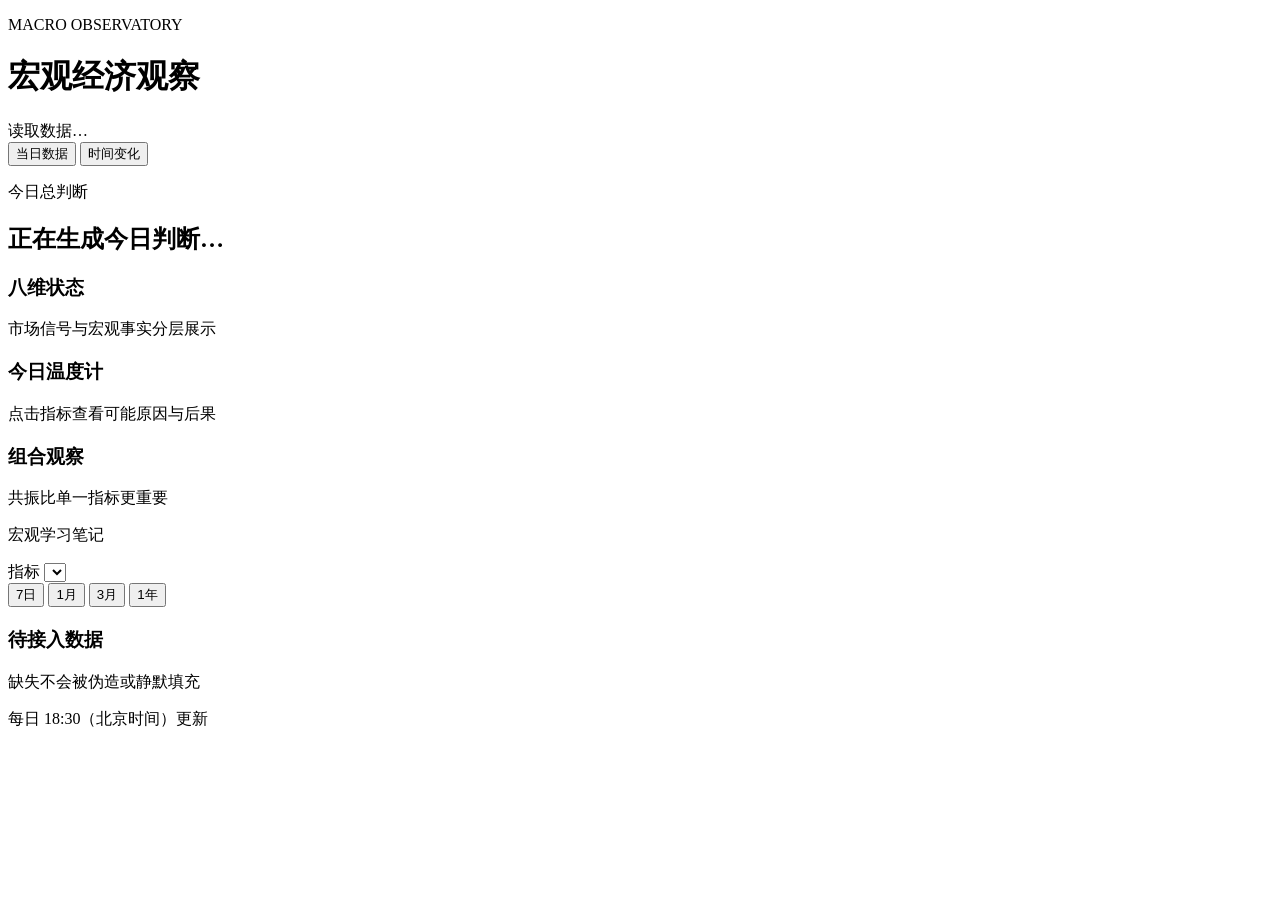
==== src/web/index.html @ cd5d14e2 "Publish macro economic dashboard" ====
<!doctype html>
<html lang="zh-CN">
<head>
  <meta charset="utf-8">
  <meta name="viewport" content="width=device-width, initial-scale=1">
  <meta name="color-scheme" content="light">
  <title>宏观经济观察</title>
  <link rel="stylesheet" href="assets/styles.css">
</head>
<body>
  <main class="shell">
    <header class="topbar">
      <div>
        <p class="eyebrow">MACRO OBSERVATORY</p>
        <h1>宏观经济观察</h1>
      </div>
      <div class="update-meta">
        <span id="health-dot" class="health-dot"></span>
        <span id="update-time">读取数据…</span>
      </div>
    </header>

    <nav class="tabs" aria-label="Dashboard 视图">
      <button class="tab active" data-tab="today">当日数据</button>
      <button class="tab" data-tab="trends">时间变化</button>
    </nav>

    <section id="today" class="panel active">
      <section class="hero">
        <p class="section-label">今日总判断</p>
        <h2 id="daily-summary">正在生成今日判断…</h2>
        <p id="data-notice" class="muted"></p>
      </section>

      <section>
        <div class="section-heading">
          <h3>八维状态</h3>
          <p>市场信号与宏观事实分层展示</p>
        </div>
        <div id="dimensions" class="dimension-grid"></div>
      </section>

      <section>
        <div class="section-heading">
          <h3>今日温度计</h3>
          <p>点击指标查看可能原因与后果</p>
        </div>
        <div id="indicator-groups"></div>
      </section>

      <section>
        <div class="section-heading">
          <h3>组合观察</h3>
          <p>共振比单一指标更重要</p>
        </div>
        <div id="combinations" class="combination-grid"></div>
      </section>

      <section class="learning-note">
        <p class="section-label">宏观学习笔记</p>
        <p id="learning-note"></p>
      </section>
    </section>

    <section id="trends" class="panel">
      <div class="trend-controls">
        <label>
          <span>指标</span>
          <select id="indicator-select"></select>
        </label>
        <div class="range-switch" aria-label="时间范围">
          <button data-days="7">7日</button>
          <button data-days="30" class="active">1月</button>
          <button data-days="90">3月</button>
          <button data-days="365">1年</button>
        </div>
      </div>
      <section class="trend-card">
        <div class="trend-head">
          <div>
            <p id="trend-name" class="section-label"></p>
            <h2 id="trend-value"></h2>
          </div>
          <div id="trend-change" class="trend-change"></div>
        </div>
        <div id="chart" class="chart" role="img" aria-label="指标时间趋势"></div>
        <div id="trend-details" class="trend-details"></div>
      </section>
      <section>
        <div class="section-heading">
          <h3>待接入数据</h3>
          <p>缺失不会被伪造或静默填充</p>
        </div>
        <div id="pending" class="pending-list"></div>
      </section>
    </section>

    <footer>
      <span>每日 18:30（北京时间）更新</span>
      <span id="footer-notice"></span>
    </footer>
  </main>
  <script src="assets/data.js"></script>
  <script src="assets/app.js"></script>
</body>
</html>
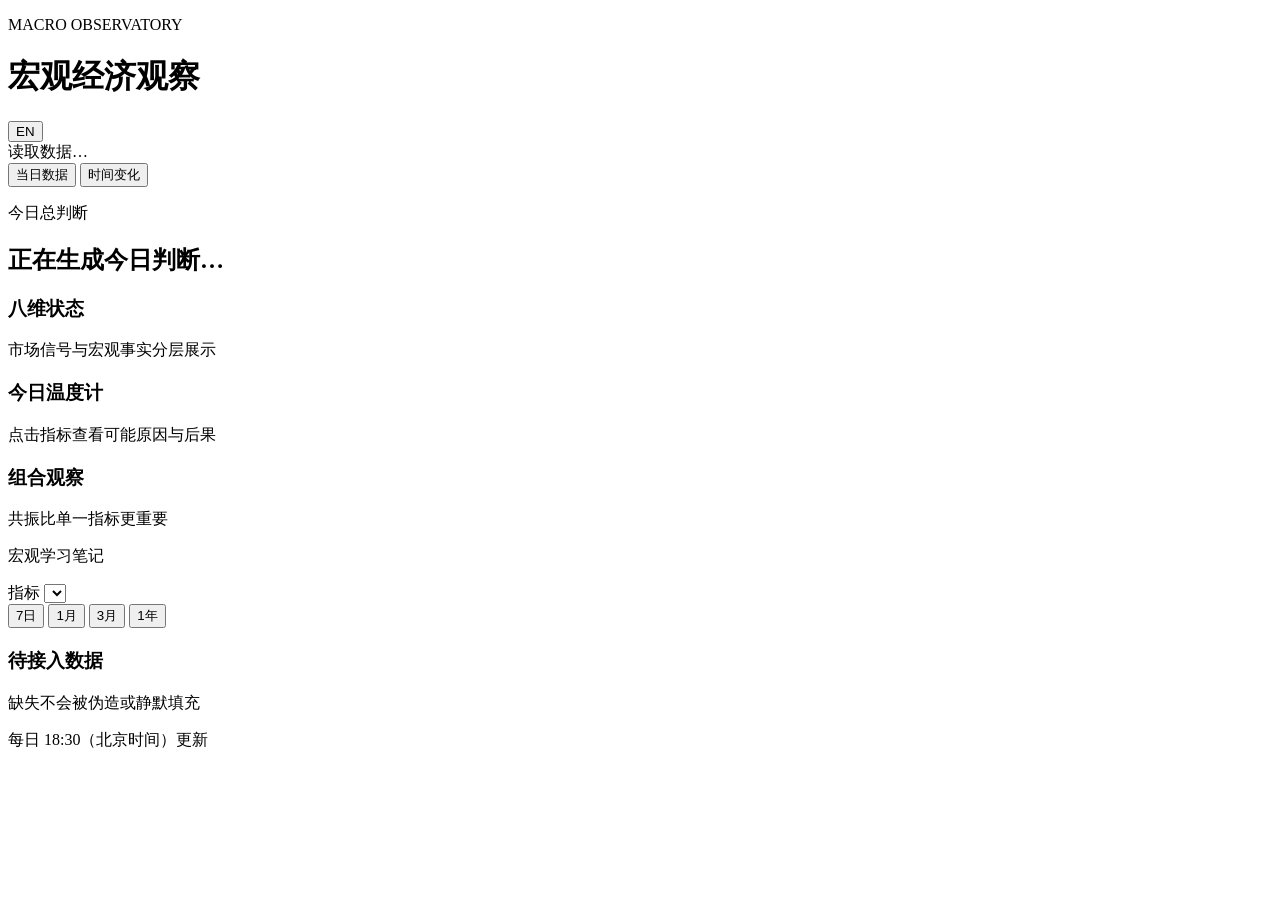
==== commit 227b13d9: "restore private daily dashboard updates" ====
--- a/src/web/index.html
+++ b/src/web/index.html
@@ -14,50 +14,53 @@
         <p class="eyebrow">MACRO OBSERVATORY</p>
         <h1>宏观经济观察</h1>
       </div>
-      <div class="update-meta">
-        <span id="health-dot" class="health-dot"></span>
-        <span id="update-time">读取数据…</span>
+      <div class="topbar-actions">
+        <button id="language-toggle" class="language-toggle" type="button" aria-label="Switch language">EN</button>
+        <div class="update-meta">
+          <span id="health-dot" class="health-dot"></span>
+          <span id="update-time">读取数据…</span>
+        </div>
       </div>
     </header>
 
     <nav class="tabs" aria-label="Dashboard 视图">
-      <button class="tab active" data-tab="today">当日数据</button>
-      <button class="tab" data-tab="trends">时间变化</button>
+      <button class="tab active" data-tab="today" data-i18n="tabToday">当日数据</button>
+      <button class="tab" data-tab="trends" data-i18n="tabTrends">时间变化</button>
     </nav>
 
     <section id="today" class="panel active">
       <section class="hero">
-        <p class="section-label">今日总判断</p>
+        <p class="section-label" data-i18n="todayView">今日总判断</p>
         <h2 id="daily-summary">正在生成今日判断…</h2>
         <p id="data-notice" class="muted"></p>
       </section>
 
       <section>
         <div class="section-heading">
-          <h3>八维状态</h3>
-          <p>市场信号与宏观事实分层展示</p>
+          <h3 data-i18n="dimensions">八维状态</h3>
+          <p data-i18n="dimensionsHint">市场信号与宏观事实分层展示</p>
         </div>
         <div id="dimensions" class="dimension-grid"></div>
       </section>
 
       <section>
         <div class="section-heading">
-          <h3>今日温度计</h3>
-          <p>点击指标查看可能原因与后果</p>
+          <h3 data-i18n="thermometer">今日温度计</h3>
+          <p data-i18n="thermometerHint">点击指标查看可能原因与后果</p>
         </div>
         <div id="indicator-groups"></div>
       </section>
 
       <section>
         <div class="section-heading">
-          <h3>组合观察</h3>
-          <p>共振比单一指标更重要</p>
+          <h3 data-i18n="combinations">组合观察</h3>
+          <p data-i18n="combinationsHint">共振比单一指标更重要</p>
         </div>
         <div id="combinations" class="combination-grid"></div>
       </section>
 
       <section class="learning-note">
-        <p class="section-label">宏观学习笔记</p>
+        <p class="section-label" data-i18n="learningNote">宏观学习笔记</p>
         <p id="learning-note"></p>
       </section>
     </section>
@@ -65,14 +68,14 @@
     <section id="trends" class="panel">
       <div class="trend-controls">
         <label>
-          <span>指标</span>
+          <span data-i18n="indicator">指标</span>
           <select id="indicator-select"></select>
         </label>
         <div class="range-switch" aria-label="时间范围">
-          <button data-days="7">7日</button>
-          <button data-days="30" class="active">1月</button>
-          <button data-days="90">3月</button>
-          <button data-days="365">1年</button>
+          <button data-days="7" data-i18n="range7">7日</button>
+          <button data-days="30" class="active" data-i18n="range30">1月</button>
+          <button data-days="90" data-i18n="range90">3月</button>
+          <button data-days="365" data-i18n="range365">1年</button>
         </div>
       </div>
       <section class="trend-card">
@@ -88,15 +91,15 @@
       </section>
       <section>
         <div class="section-heading">
-          <h3>待接入数据</h3>
-          <p>缺失不会被伪造或静默填充</p>
+          <h3 data-i18n="pending">待接入数据</h3>
+          <p data-i18n="pendingHint">缺失不会被伪造或静默填充</p>
         </div>
         <div id="pending" class="pending-list"></div>
       </section>
     </section>
 
     <footer>
-      <span>每日 18:30（北京时间）更新</span>
+      <span data-i18n="schedule">每日 18:30（北京时间）更新</span>
       <span id="footer-notice"></span>
     </footer>
   </main>
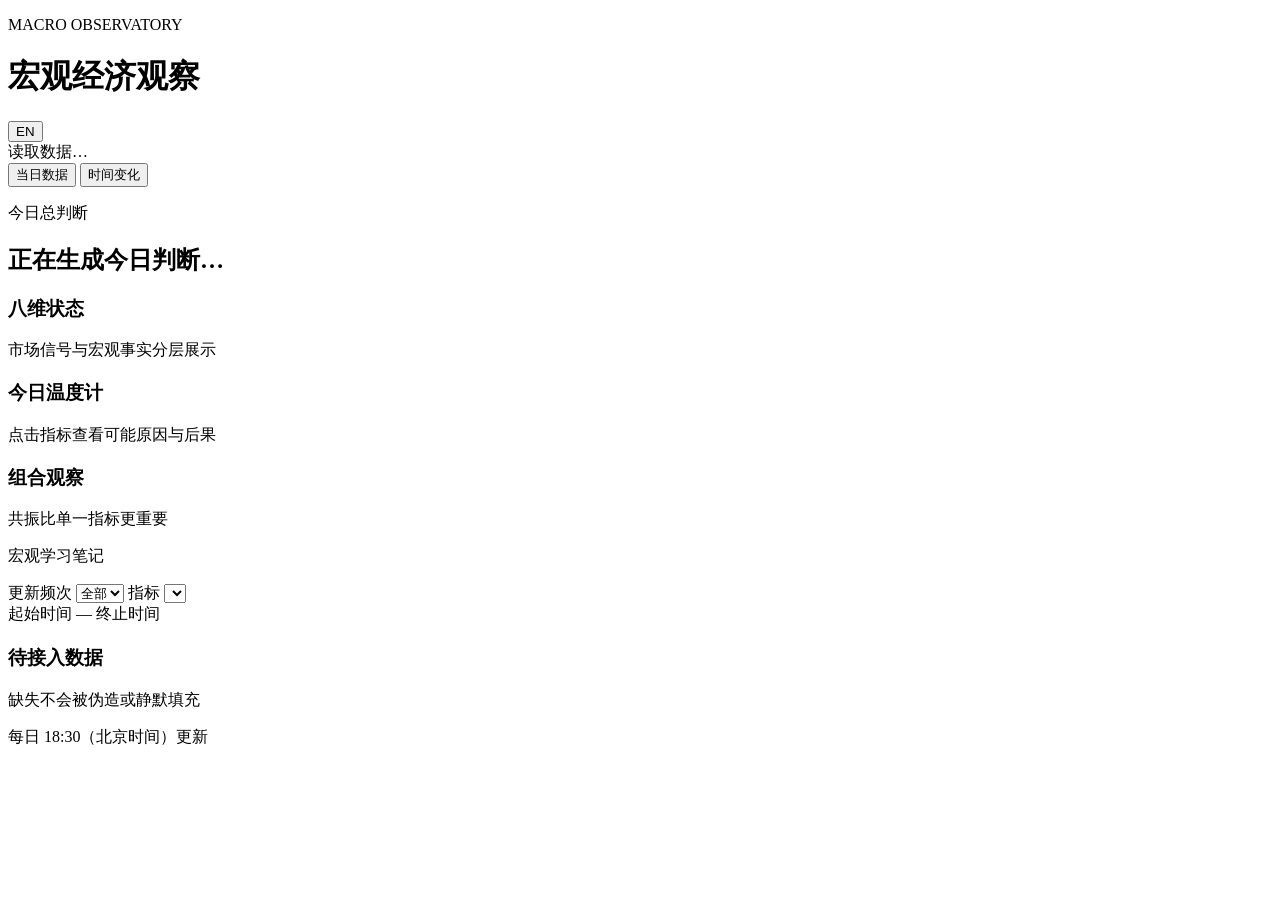
==== commit 80014717: "add frequency-aware trend controls" ====
--- a/src/web/index.html
+++ b/src/web/index.html
@@ -67,16 +67,28 @@
 
     <section id="trends" class="panel">
       <div class="trend-controls">
-        <label>
-          <span data-i18n="indicator">指标</span>
-          <select id="indicator-select"></select>
-        </label>
-        <div class="range-switch" aria-label="时间范围">
-          <button data-days="7" data-i18n="range7">7日</button>
-          <button data-days="30" class="active" data-i18n="range30">1月</button>
-          <button data-days="90" data-i18n="range90">3月</button>
-          <button data-days="365" data-i18n="range365">1年</button>
+        <div class="trend-selectors">
+          <label>
+            <span data-i18n="frequencyFilter">更新频次</span>
+            <select id="frequency-filter">
+              <option value="all" data-i18n="frequencyAll">全部</option>
+              <option value="daily" data-i18n="frequencyDaily">每日</option>
+              <option value="monthly" data-i18n="frequencyMonthly">月度</option>
+              <option value="quarterly" data-i18n="frequencyQuarterly">季度</option>
+              <option value="annual" data-i18n="frequencyAnnual">年度</option>
+            </select>
+          </label>
+          <label>
+            <span data-i18n="indicator">指标</span>
+            <select id="indicator-select"></select>
+          </label>
         </div>
+        <div id="range-switch" class="range-switch" aria-label="时间范围"></div>
+      </div>
+      <div class="date-controls">
+        <label><span data-i18n="startPeriod">起始时间</span><span id="start-control"></span></label>
+        <span class="date-separator">—</span>
+        <label><span data-i18n="endPeriod">终止时间</span><span id="end-control"></span></label>
       </div>
       <section class="trend-card">
         <div class="trend-head">
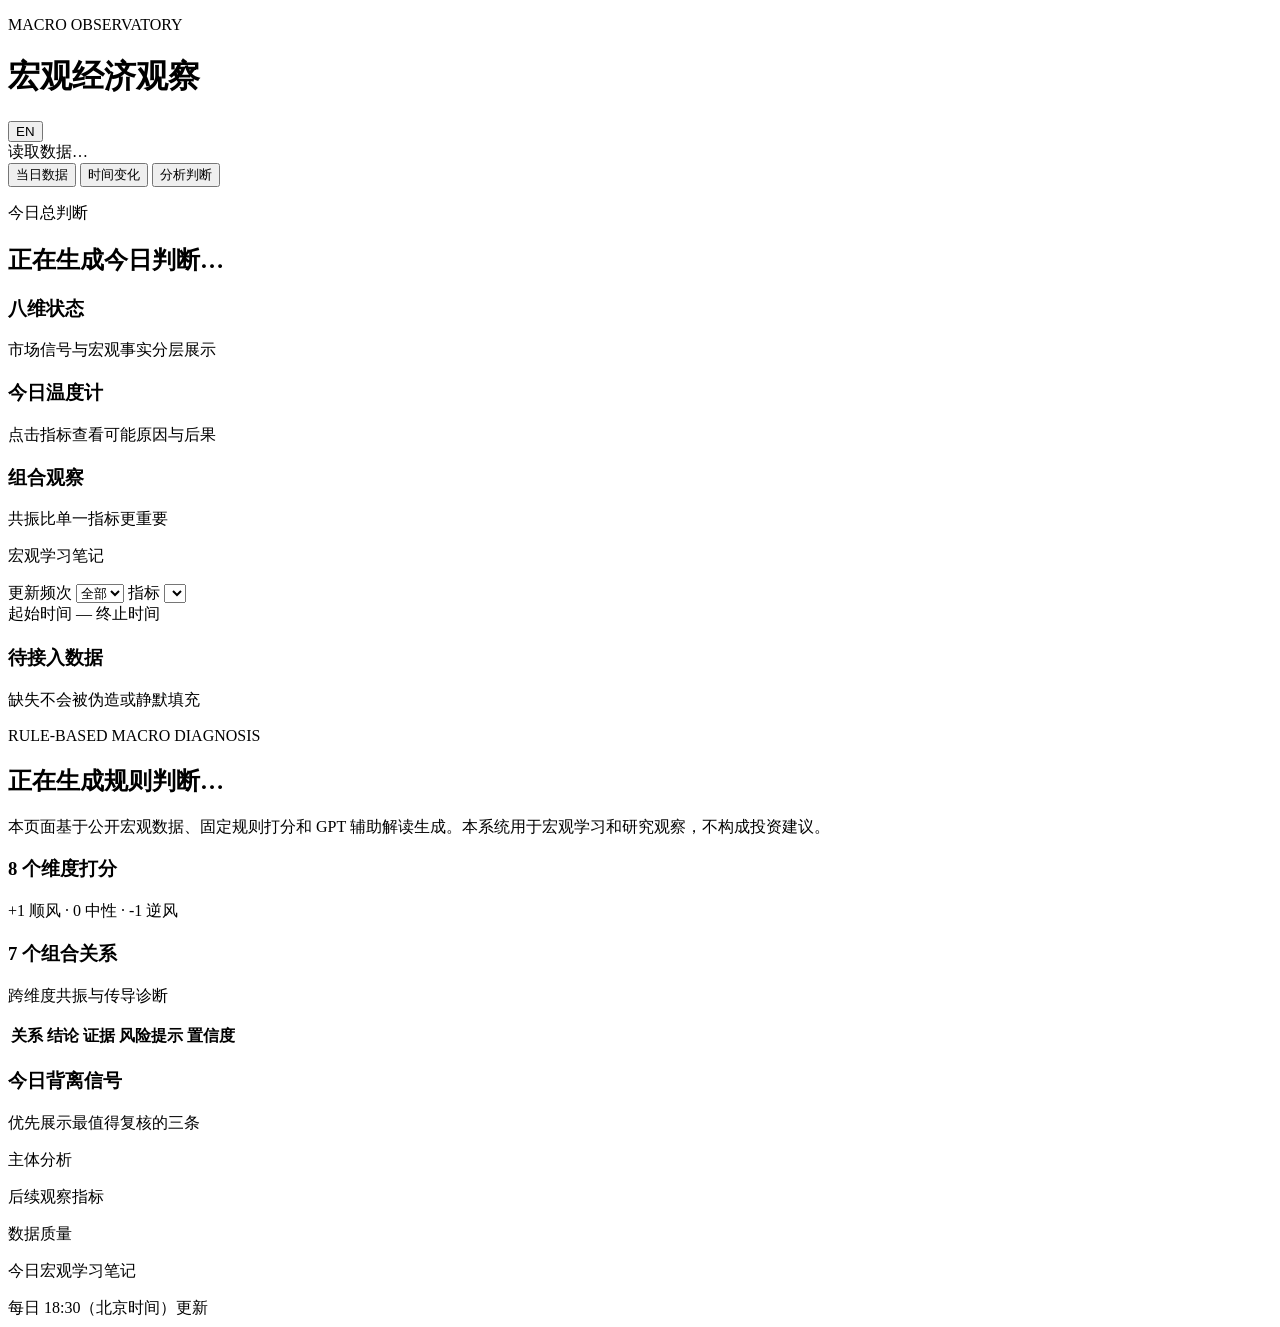
==== commit a83b6d21: "add rule-based macro analysis dashboard" ====
--- a/src/web/index.html
+++ b/src/web/index.html
@@ -26,6 +26,7 @@
     <nav class="tabs" aria-label="Dashboard 视图">
       <button class="tab active" data-tab="today" data-i18n="tabToday">当日数据</button>
       <button class="tab" data-tab="trends" data-i18n="tabTrends">时间变化</button>
+      <button class="tab" data-tab="analysis" data-i18n="tabAnalysis">分析判断</button>
     </nav>
 
     <section id="today" class="panel active">
@@ -66,29 +67,31 @@
     </section>
 
     <section id="trends" class="panel">
-      <div class="trend-controls">
-        <div class="trend-selectors">
-          <label>
-            <span data-i18n="frequencyFilter">更新频次</span>
-            <select id="frequency-filter">
-              <option value="all" data-i18n="frequencyAll">全部</option>
-              <option value="daily" data-i18n="frequencyDaily">每日</option>
-              <option value="monthly" data-i18n="frequencyMonthly">月度</option>
-              <option value="quarterly" data-i18n="frequencyQuarterly">季度</option>
-              <option value="annual" data-i18n="frequencyAnnual">年度</option>
-            </select>
-          </label>
-          <label>
-            <span data-i18n="indicator">指标</span>
-            <select id="indicator-select"></select>
-          </label>
+      <div class="trend-toolbar">
+        <div class="trend-controls">
+          <div class="trend-selectors">
+            <label>
+              <span data-i18n="frequencyFilter">更新频次</span>
+              <select id="frequency-filter">
+                <option value="all" data-i18n="frequencyAll">全部</option>
+                <option value="daily" data-i18n="frequencyDaily">每日</option>
+                <option value="monthly" data-i18n="frequencyMonthly">月度</option>
+                <option value="quarterly" data-i18n="frequencyQuarterly">季度</option>
+                <option value="annual" data-i18n="frequencyAnnual">年度</option>
+              </select>
+            </label>
+            <label>
+              <span data-i18n="indicator">指标</span>
+              <select id="indicator-select"></select>
+            </label>
+          </div>
+          <div id="range-switch" class="range-switch" aria-label="时间范围"></div>
         </div>
-        <div id="range-switch" class="range-switch" aria-label="时间范围"></div>
-      </div>
-      <div class="date-controls">
-        <label><span data-i18n="startPeriod">起始时间</span><span id="start-control"></span></label>
-        <span class="date-separator">—</span>
-        <label><span data-i18n="endPeriod">终止时间</span><span id="end-control"></span></label>
+        <div class="date-controls">
+          <label><span data-i18n="startPeriod">起始时间</span><span id="start-control"></span></label>
+          <span class="date-separator">—</span>
+          <label><span data-i18n="endPeriod">终止时间</span><span id="end-control"></span></label>
+        </div>
       </div>
       <section class="trend-card">
         <div class="trend-head">
@@ -110,6 +113,53 @@
       </section>
     </section>
 
+    <section id="analysis" class="panel analysis-panel">
+      <section class="analysis-hero">
+        <div>
+          <p class="section-label" data-i18n="analysisEyebrow">RULE-BASED MACRO DIAGNOSIS</p>
+          <h2 id="analysis-summary">正在生成规则判断…</h2>
+          <div id="macro-states" class="state-tags"></div>
+        </div>
+        <div id="analysis-mode" class="analysis-mode"></div>
+      </section>
+      <p class="analysis-disclaimer" data-i18n="analysisDisclaimer">本页面基于公开宏观数据、固定规则打分和 GPT 辅助解读生成。本系统用于宏观学习和研究观察，不构成投资建议。</p>
+
+      <section>
+        <div class="section-heading"><h3 data-i18n="scoreCards">8 个维度打分</h3><p data-i18n="scoreHint">+1 顺风 · 0 中性 · -1 逆风</p></div>
+        <div id="analysis-dimensions" class="score-grid"></div>
+      </section>
+
+      <section>
+        <div class="section-heading"><h3 data-i18n="relationTitle">7 个组合关系</h3><p data-i18n="relationHint">跨维度共振与传导诊断</p></div>
+        <div class="relation-table-wrap"><table class="relation-table"><thead><tr><th data-i18n="relationName">关系</th><th data-i18n="conclusion">结论</th><th data-i18n="evidence">证据</th><th data-i18n="risk">风险提示</th><th data-i18n="confidence">置信度</th></tr></thead><tbody id="analysis-relations"></tbody></table></div>
+      </section>
+
+      <section>
+        <div class="section-heading"><h3 data-i18n="divergenceTitle">今日背离信号</h3><p data-i18n="divergenceHint">优先展示最值得复核的三条</p></div>
+        <div id="analysis-divergences" class="divergence-grid"></div>
+      </section>
+
+      <section class="analysis-two-column">
+        <article class="analysis-copy-card">
+          <p class="section-label" data-i18n="mainAnalysis">主体分析</p>
+          <p id="analysis-main"></p>
+          <div id="analysis-interpretations"></div>
+        </article>
+        <article class="watch-card">
+          <p class="section-label" data-i18n="watchlist">后续观察指标</p>
+          <ul id="analysis-watchlist"></ul>
+          <div class="quality-divider"></div>
+          <p class="section-label" data-i18n="dataQuality">数据质量</p>
+          <div id="analysis-quality"></div>
+        </article>
+      </section>
+
+      <section class="learning-note analysis-learning">
+        <p class="section-label" data-i18n="analysisLearning">今日宏观学习笔记</p>
+        <p id="analysis-learning-note"></p>
+      </section>
+    </section>
+
     <footer>
       <span data-i18n="schedule">每日 18:30（北京时间）更新</span>
       <span id="footer-notice"></span>
